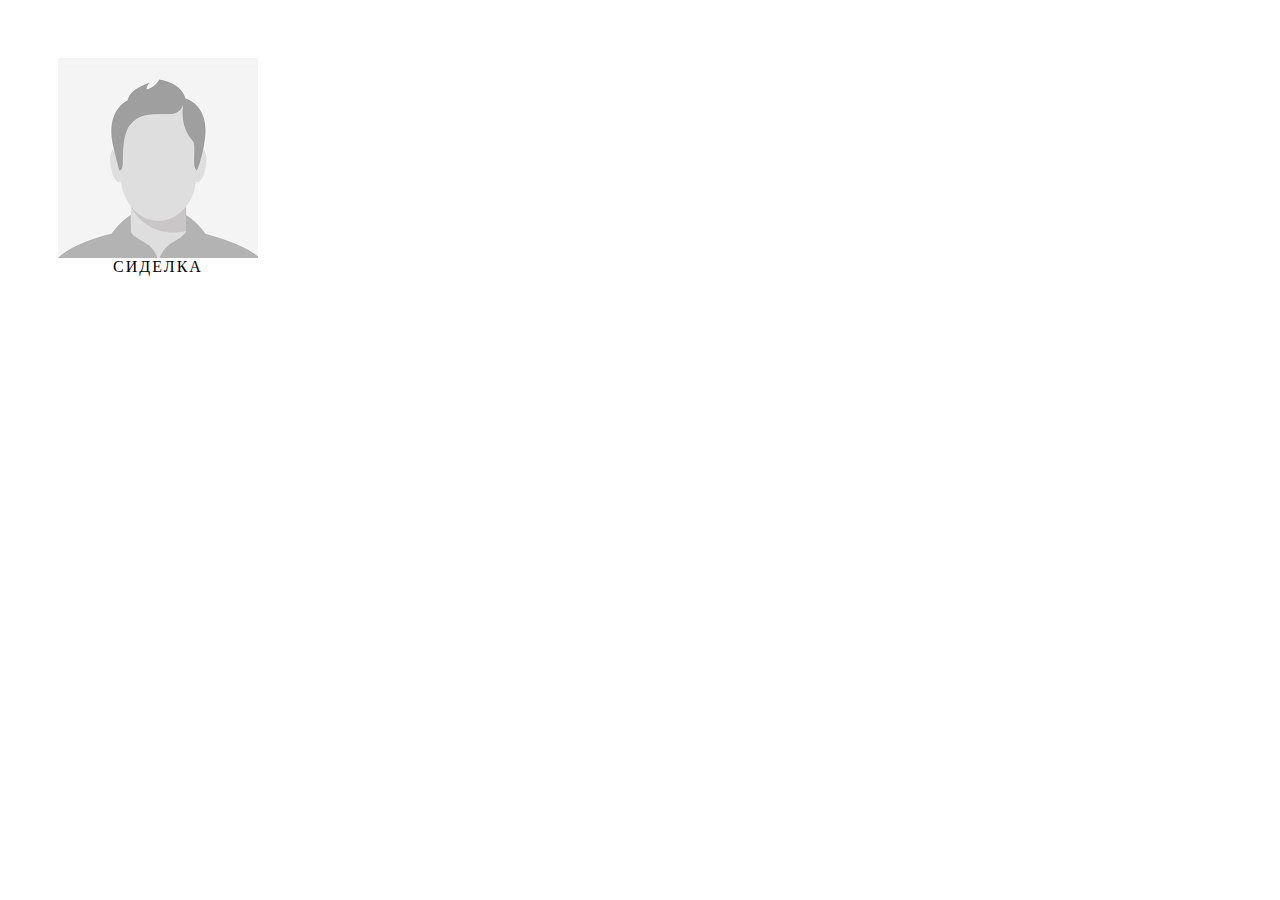
==== index.html @ b61b9cd5 "создание каркаса" ====
<!DOCTYPE html>
<html lang="en">

<head>
    <meta charset="UTF-8">
    <meta http-equiv="X-UA-Compatible" content="IE=edge">
    <meta name="viewport" content="width=device-width, initial-scale=1.0">
    <title>Document</title>
    <link rel="stylesheet" href="vacancies.css">
    <script src="jquery.js"></script>
    <script src="logic.js"></script>
</head>

<body>
    <div class="bd">
        <div class="content one">
            <div class="vacancy">
                <div class="titel">
                    <div class="image"><img src="img/hh.jpg"></div>
                    <div class="name">Сиделка</div>
                </div>
                <div class="discription">описание</div>
            </div>
        </div>
</body>
</html>
---- vacancies.css ----
.bd{
    padding: 50px;
}
.vacancy {
    display: inline-block;
}
.vacancy {
    width: 200px;
    min-height: 230px;
    /*margin: 5px;*/
}
.titel{
    position: relative;
    cursor: pointer;
}

.image {
    width: 200px;
    height: 200px;
}

.image img {
    width: 100%;
}

.name {
    text-align: center;
    text-transform: uppercase;
    letter-spacing: 2px;
}

.discription {
    display: none;
}
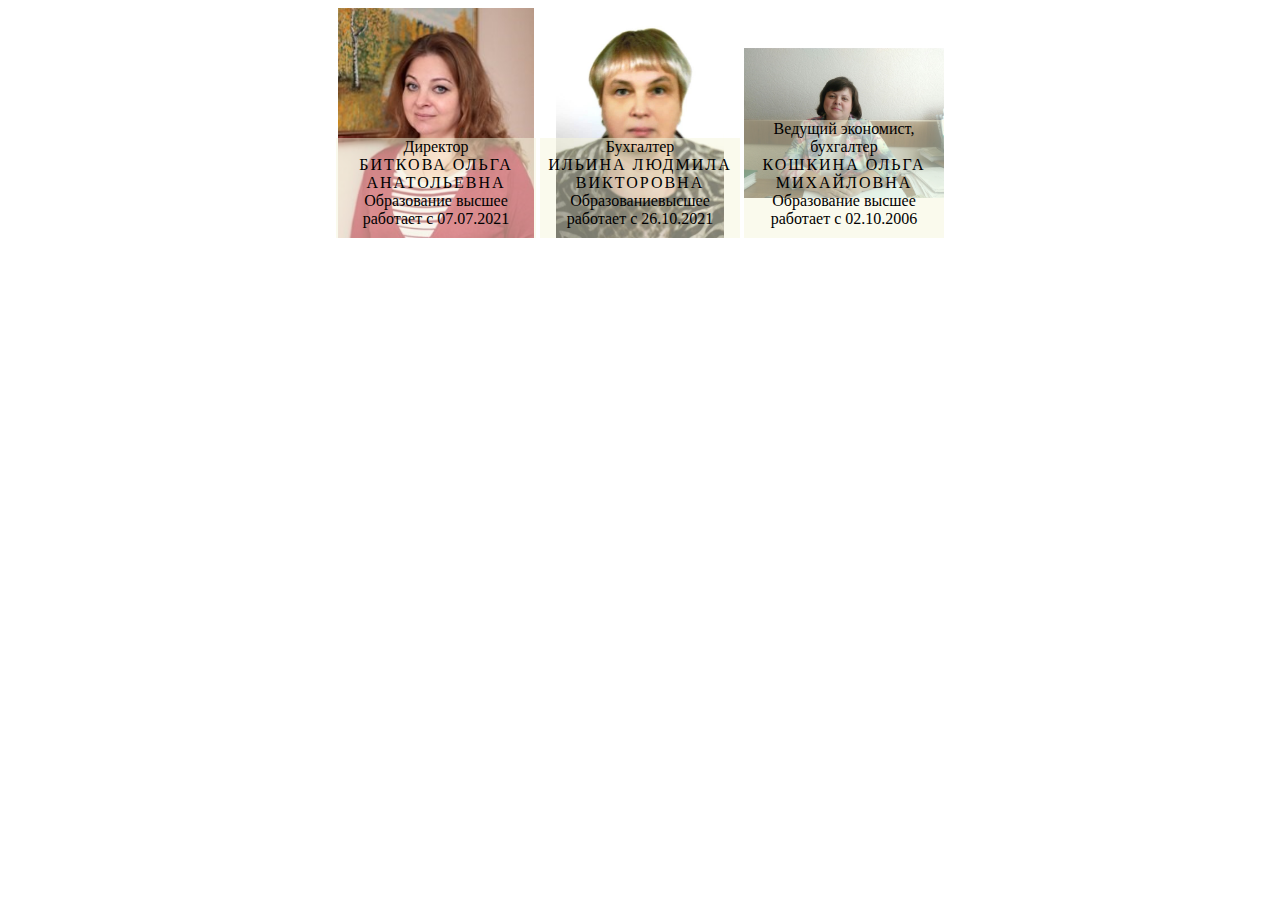
==== commit 3ac94d70: "начало заполнения" ====
--- a/index.html
+++ b/index.html
@@ -6,21 +6,63 @@
     <meta http-equiv="X-UA-Compatible" content="IE=edge">
     <meta name="viewport" content="width=device-width, initial-scale=1.0">
     <title>Document</title>
-    <link rel="stylesheet" href="vacancies.css">
-    <script src="jquery.js"></script>
-    <script src="logic.js"></script>
+    <link rel="stylesheet" href="/CSS/vacancies.css">
 </head>
 
 <body>
-    <div class="bd">
-        <div class="content one">
+    <div class="content one">
+        <div>
             <div class="vacancy">
-                <div class="titel">
-                    <div class="image"><img src="img/hh.jpg"></div>
-                    <div class="name">Сиделка</div>
+                <div class="image"><img src="img/director.jpg"></div>
+                <div class="text">
+                    <div class="position">Директор</div>
+                    <div class="name">Биткова Ольга Анатольевна</div>
+                    <div class="education">Образование высшее</div>
+                    <div class="work">
+                        <div class="worksfor">работает с 07.07.2021</div>
+                    </div>
                 </div>
-                <div class="discription">описание</div>
             </div>
+            <div class="vacancy">
+                <div class="image"><img src="img/buhgalter.jpg"></div>
+                <div class="text">
+                    <div class="position">Бухгалтер</div>
+                    <div class="name">Ильина Людмила Викторовна</div>
+                    <div class="education">Образованиевысшее</div>
+                    <div class="work">
+                        <div class="worksfor">работает с 26.10.2021</div>
+                    </div>
+                </div>
+             </div>
+             <div class="vacancy">
+                <div class="image"><img src="img/econom.jpg"></div>
+                <div class="text">
+                    <div class="position">Ведущий экономист, бухгалтер</div>
+                    <div class="name">Кошкина Ольга Михайловна</div>
+                    <div class="education">Образование высшее</div>
+                    <div class="work">
+                        <div class="worksfor">работает с 02.10.2006</div>
+                    </div>
+                </div>
+
+             </div>
         </div>
+    </div>
+
 </body>
-</html>+
+</html>
+
+<!--Шаблон должности
+<div class="vacancy">
+    <div class="image"><img src="img/hh.jpg"></div>
+    <div class="text">
+        <div class="position">Должность</div>
+        <div class="name">имя</div>
+        <div class="education">Образование</div>
+        <div class="work">
+            <div class="worksfor">работает с</div>
+        </div>
+    </div>
+ </div>
+-->--- a/CSS/vacancies.css
+++ b/CSS/vacancies.css
@@ -0,0 +1,36 @@
+.vacancy {
+    display: inline-block;
+    width: 200px;
+    height: 230px;
+    text-align: center; 
+    position: relative;
+}
+.text{
+    position: absolute;
+    bottom: 0;
+    background-color: rgba(245 , 245 , 220, 0.5);
+    padding-bottom: 10px;
+    width: 100%;
+}
+
+.image {
+    width: 100%;
+    height: 100%;
+}
+
+.image img {
+    width: 100%;
+    height: 100%;
+    object-fit: scale-down;
+}
+
+.name {
+    text-transform: uppercase;
+    letter-spacing: 2px;
+}
+
+.content{
+    display: flex;
+    justify-content: center;
+    width: 100%;
+}